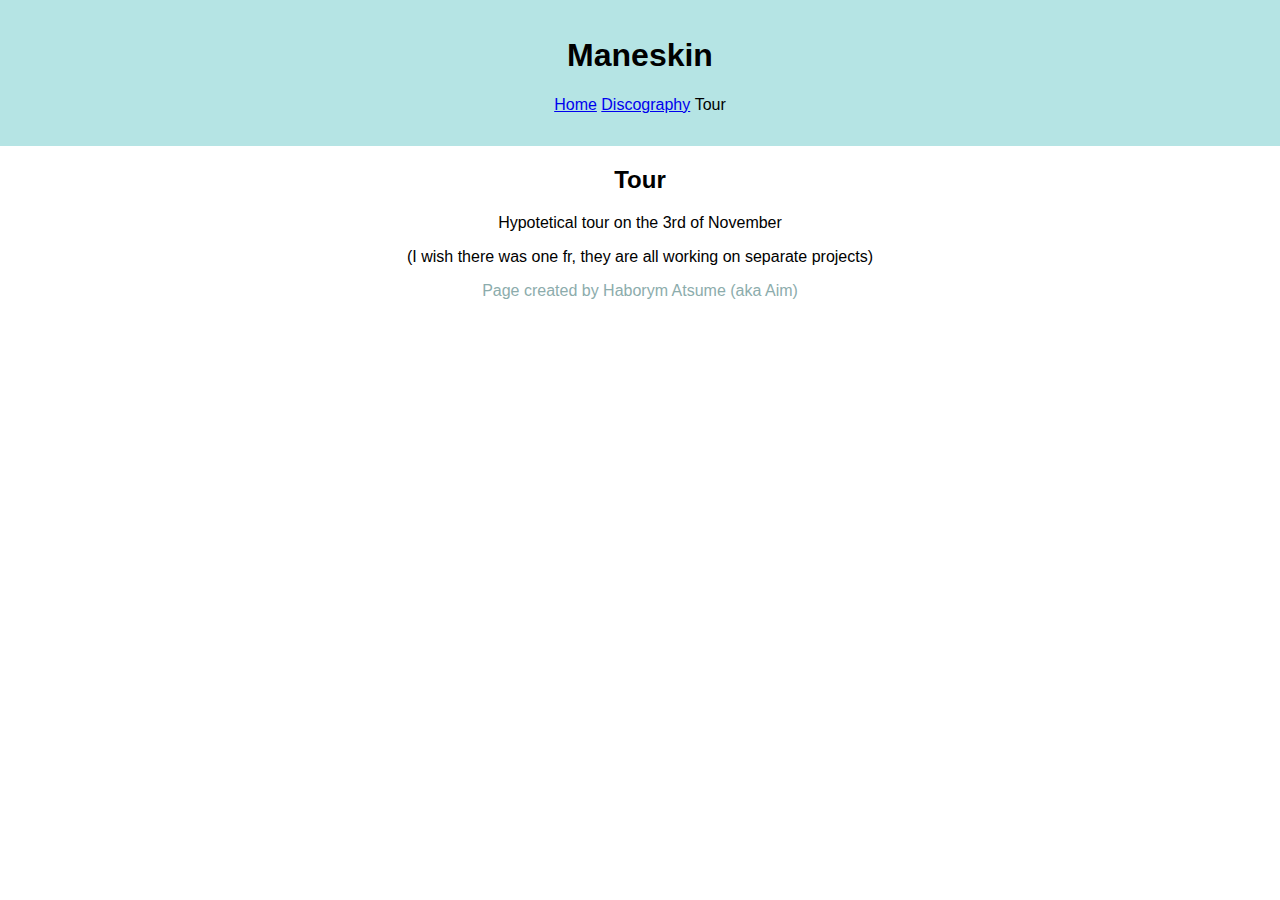
==== Siti/Cantante/tour.html @ 125ee128 "Aggiunto i file x sito cantante" ====
<!DOCTYPE html>
<html lang="it">
    <head>
        <meta charset="UTF-8">
        <meta name="viewpoint" content="width-device-width, initial-scale-1.8">
        <title>Maneskin</title>
        <link rel="stylesheet" href="./style/page.css">
    </head>

    <body>
        <header>
            <h1>Maneskin</h1>
            <ul>
                <li><a href="index.html">Home</a></li>
                <li><a href="discography.html">Discography</a></li>
                <li>Tour</li>
            </ul>
        </header>
        <section>
            <h2>Tour</h2>
            <p>Hypotetical tour on the 3rd of November</p>
            <p>(I wish there was one fr, they are all working on separate projects)</p>
        </section>
        <footer>
            <p>Page created by Haborym Atsume (aka Aim)</p>
        </footer>
    </body>
</html>
---- Siti/Cantante/style/page.css ----
ul{
    list-style-type: none;
    padding-left: 0;
}
ul li{
    display: inline;
    
}

header {
    background-color: rgb(181, 228, 228);
    padding: 1em;
}

body {
    font-family: 'Arial', sans-serif;
    text-align: center;
    margin: 0;
}

footer{
    color: rgb(140, 172, 172);
}
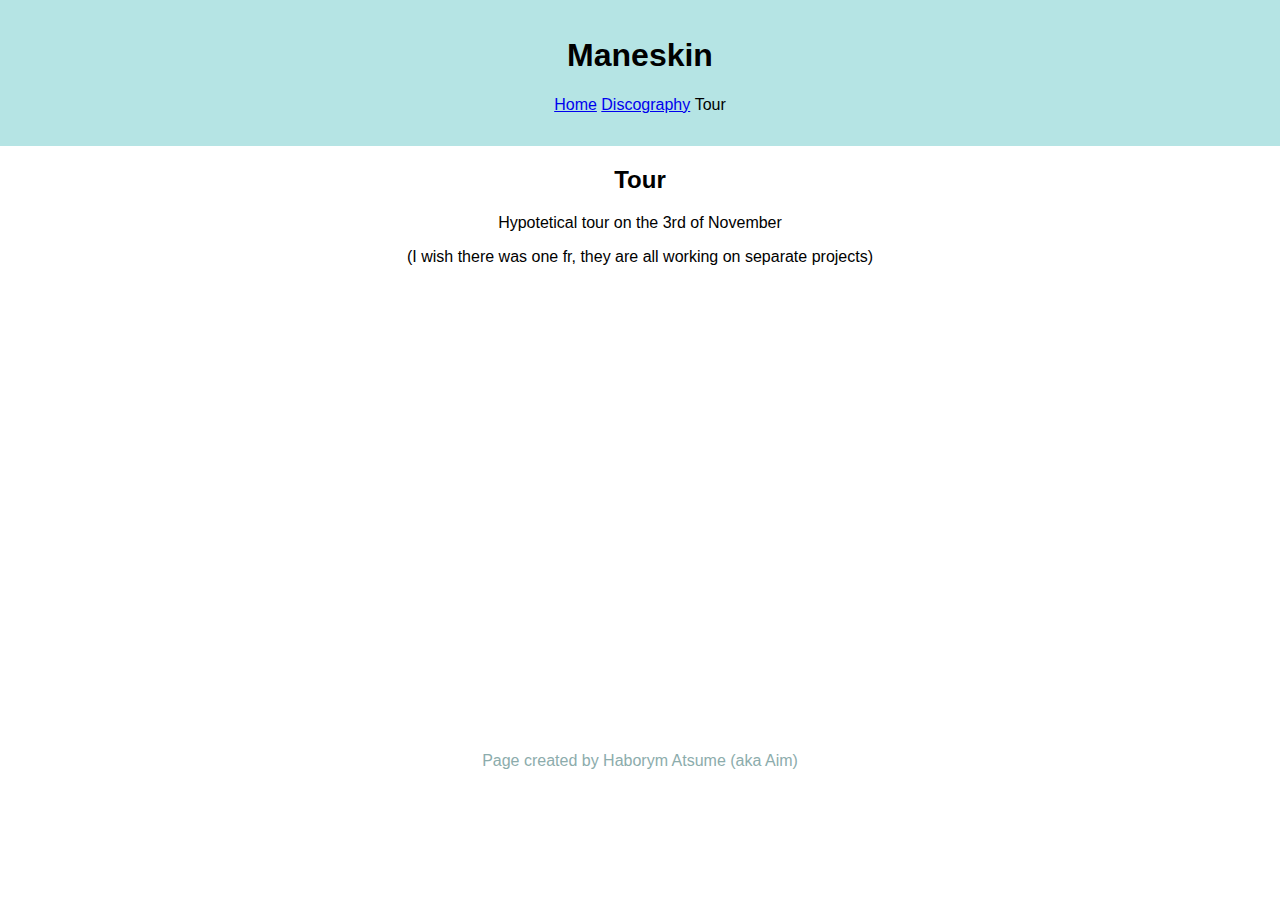
==== commit 51987122: "completato i file x cantante" ====
--- a/Siti/Cantante/tour.html
+++ b/Siti/Cantante/tour.html
@@ -20,6 +20,7 @@
             <h2>Tour</h2>
             <p>Hypotetical tour on the 3rd of November</p>
             <p>(I wish there was one fr, they are all working on separate projects)</p>
+            <iframe src="https://www.google.com/maps/embed?pb=!1m18!1m12!1m3!1d2801.392908274002!2d9.139719776722115!3d45.40141593762491!2m3!1f0!2f0!3f0!3m2!1i1024!2i768!4f13.1!3m3!1m2!1s0x4786c3087f24ab5d%3A0x6cbf33cb191a7f9b!2sUnipol%20Forum!5e0!3m2!1sit!2sit!4v1732103623573!5m2!1sit!2sit" width="600" height="450" style="border:0;" allowfullscreen="" loading="lazy" referrerpolicy="no-referrer-when-downgrade"></iframe>
         </section>
         <footer>
             <p>Page created by Haborym Atsume (aka Aim)</p>
--- a/Siti/Cantante/style/page.css
+++ b/Siti/Cantante/style/page.css
@@ -21,3 +21,8 @@
 footer{
     color: rgb(140, 172, 172);
 }
+
+img{
+    width: 10em;
+    border-radius: 8em;
+}
